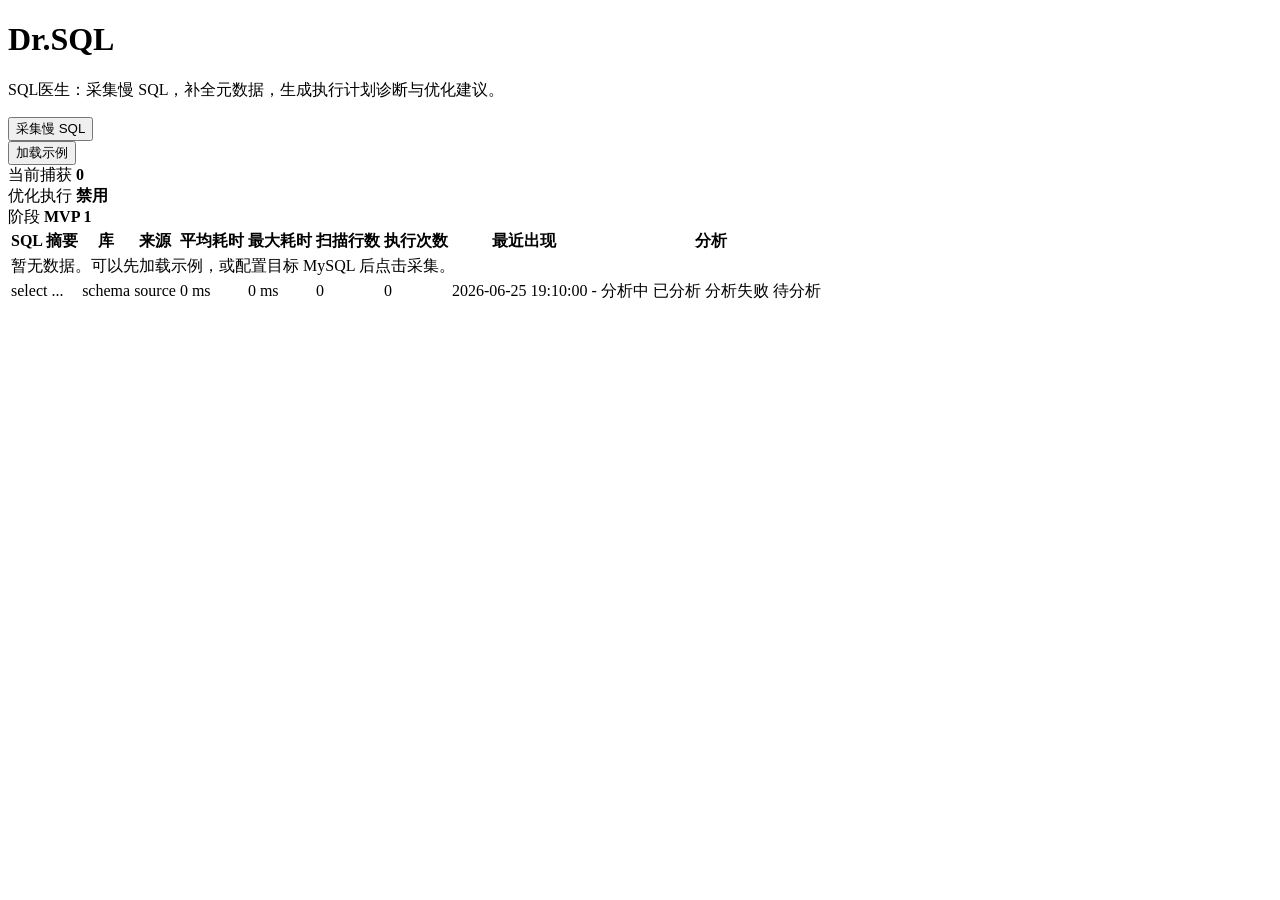
==== src/main/resources/templates/index.html @ 73df3b08 "init" ====
<!doctype html>
<html lang="zh-CN" xmlns:th="http://www.thymeleaf.org">
<head>
    <meta charset="utf-8">
    <meta name="viewport" content="width=device-width, initial-scale=1">
    <title>Dr.SQL</title>
    <link rel="stylesheet" th:href="@{/css/app.css}">
</head>
<body th:attr="data-analysis-watch=${hasAnalyzing}">
<header class="topbar">
    <div>
        <h1>Dr.SQL</h1>
        <p>SQL医生：采集慢 SQL，补全元数据，生成执行计划诊断与优化建议。</p>
    </div>
    <div class="actions">
        <form method="post" th:action="@{/collect}">
            <button type="submit">采集慢 SQL</button>
        </form>
        <form method="post" th:action="@{/sample}">
            <button type="submit" class="secondary">加载示例</button>
        </form>
    </div>
</header>

<main>
    <section th:if="${message}" class="notice success" th:text="${message}"></section>
    <section th:if="${error}" class="notice danger" th:text="${error}"></section>

    <section class="summary">
        <div>
            <span class="label">当前捕获</span>
            <strong th:text="${count}">0</strong>
        </div>
        <div>
            <span class="label">优化执行</span>
            <strong>禁用</strong>
        </div>
        <div>
            <span class="label">阶段</span>
            <strong>MVP 1</strong>
        </div>
    </section>

    <section class="table-shell">
        <table>
            <thead>
            <tr>
                <th>SQL 摘要</th>
                <th>库</th>
                <th>来源</th>
                <th>平均耗时</th>
                <th>最大耗时</th>
                <th>扫描行数</th>
                <th>执行次数</th>
                <th>最近出现</th>
                <th>分析</th>
            </tr>
            </thead>
            <tbody>
            <tr th:if="${#lists.isEmpty(records)}">
                <td colspan="9" class="empty">暂无数据。可以先加载示例，或配置目标 MySQL 后点击采集。</td>
            </tr>
            <tr th:each="record : ${records}">
                <td class="sql-snippet">
                    <a th:href="@{/slow-sql/{id}(id=${record.id})}" th:text="${record.sqlText}">select ...</a>
                </td>
                <td th:text="${record.schemaName}">schema</td>
                <td th:text="${record.source}">source</td>
                <td th:text="${#numbers.formatDecimal(record.avgLatencyMs, 1, 2)} + ' ms'">0 ms</td>
                <td th:text="${#numbers.formatDecimal(record.maxLatencyMs, 1, 2)} + ' ms'">0 ms</td>
                <td th:text="${record.rowsExamined}">0</td>
                <td th:text="${record.executionCount}">0</td>
                <td>
                    <span th:if="${record.collectedAt != null}"
                          th:text="${record.collectedAtDisplay}">2026-06-25 19:10:00</span>
                    <span th:unless="${record.collectedAt != null}" class="muted-text">-</span>
                </td>
                <td>
                    <span th:if="${record.analysisInProgress}" class="badge warning">分析中</span>
                    <span th:if="${record.hasAnalysis()}" class="badge">已分析</span>
                    <span th:if="${record.analysisFailed}" class="badge error">分析失败</span>
                    <span th:if="${!record.analysisInProgress && !record.hasAnalysis() && !record.analysisFailed}"
                          class="badge muted">待分析</span>
                </td>
            </tr>
            </tbody>
        </table>
    </section>
</main>
<script th:src="@{/js/analysis-poll.js}"></script>
</body>
</html>
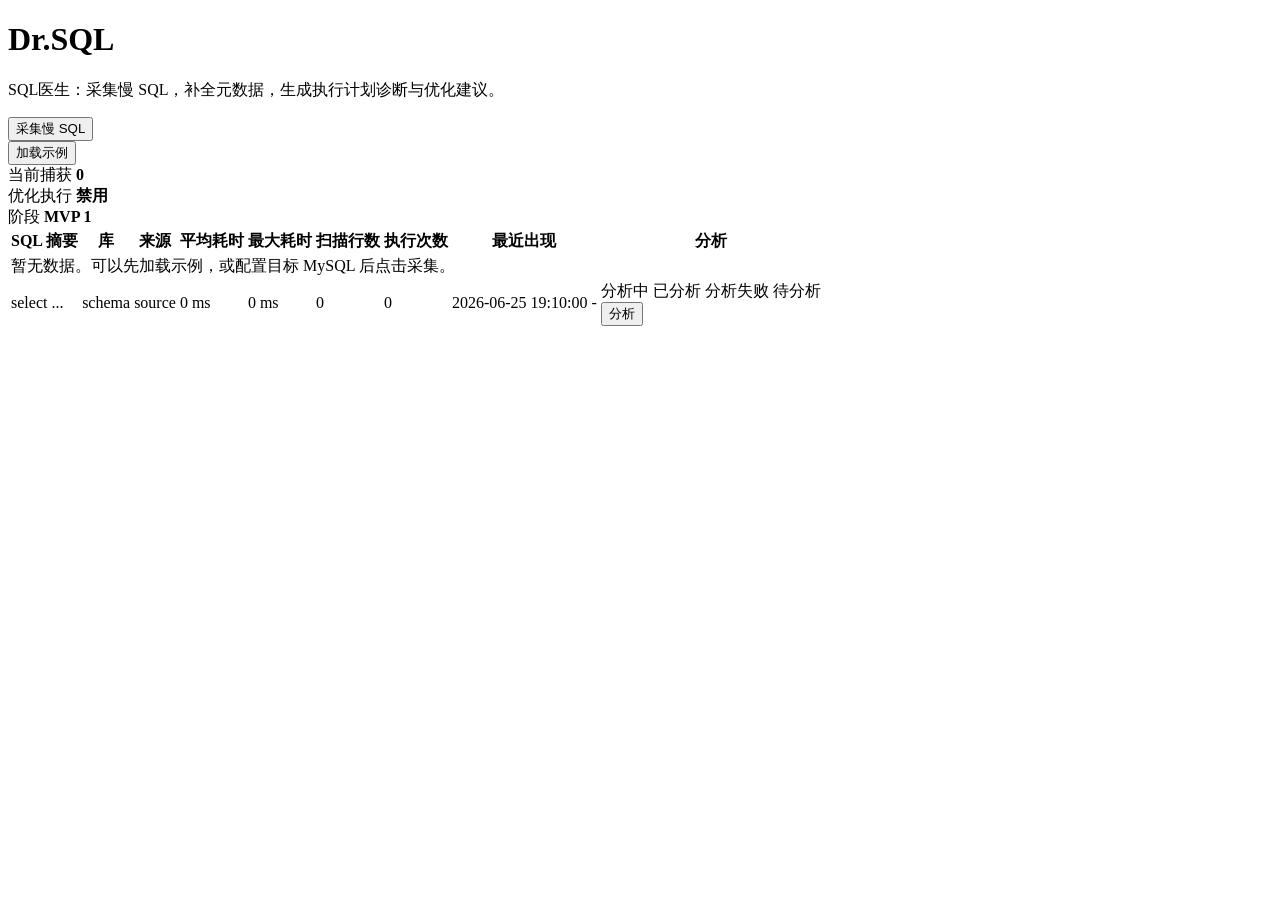
==== commit 6b20b3cd: "优化" ====
--- a/src/main/resources/templates/index.html
+++ b/src/main/resources/templates/index.html
@@ -76,11 +76,24 @@
                     <span th:unless="${record.collectedAt != null}" class="muted-text">-</span>
                 </td>
                 <td>
-                    <span th:if="${record.analysisInProgress}" class="badge warning">分析中</span>
-                    <span th:if="${record.hasAnalysis()}" class="badge">已分析</span>
-                    <span th:if="${record.analysisFailed}" class="badge error">分析失败</span>
-                    <span th:if="${!record.analysisInProgress && !record.hasAnalysis() && !record.analysisFailed}"
-                          class="badge muted">待分析</span>
+                    <div class="analysis-cell">
+                        <span th:if="${record.analysisInProgress}" class="badge warning">分析中</span>
+                        <span th:if="${record.hasAnalysis()}" class="badge">已分析</span>
+                        <span th:if="${record.analysisFailed}" class="badge error">分析失败</span>
+                        <span th:if="${!record.analysisInProgress && !record.hasAnalysis() && !record.analysisFailed}"
+                              class="badge muted">待分析</span>
+                        <form method="post"
+                              th:action="@{/slow-sql/{id}/analyze(id=${record.id}, returnTo='list')}"
+                              data-disable-on-submit>
+                            <button type="submit"
+                                    class="analysis-action"
+                                    data-submitting-text="分析中..."
+                                    th:disabled="${record.analysisInProgress}"
+                                    th:text="${record.analysisInProgress ? '分析中...' : (record.hasAnalysis() ? '重新分析' : '分析')}">
+                                分析
+                            </button>
+                        </form>
+                    </div>
                 </td>
             </tr>
             </tbody>
